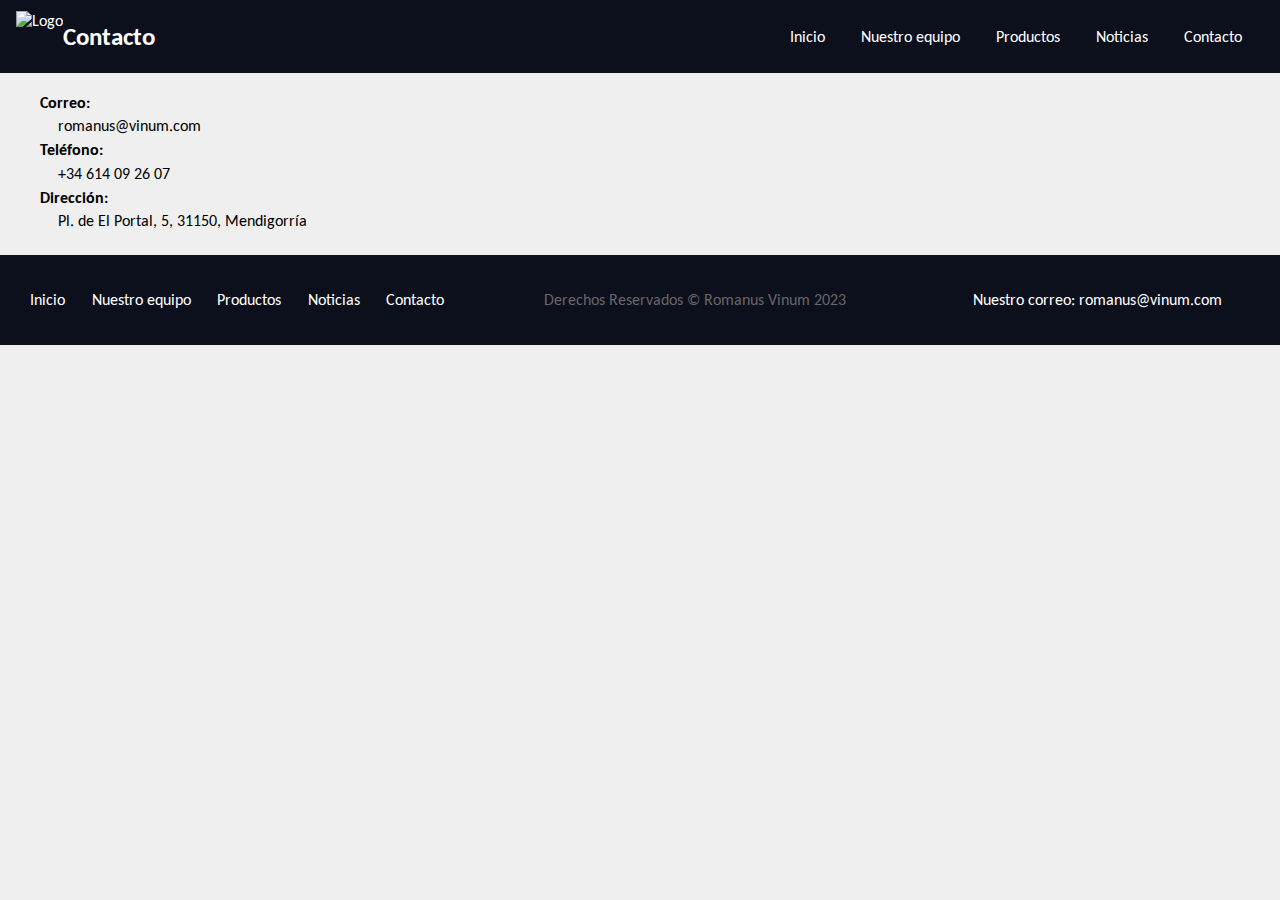
==== subpg/contacto.html @ da12fbbb "contacto" ====
<!DOCTYPE html>
<html lang="es">
<head>
    <meta charset="UTF-8">
    <meta http-equiv="X-UA-Compatible" content="IE=edge">
    <meta name="viewport" content="width=device-width, initial-scale=1.0">
    <title>Romanus Vinum - Contacto</title>
    <link rel="preconnect" href="https://fonts.googleapis.com">
    <link rel="preconnect" href="https://fonts.gstatic.com" crossorigin>
    <link href="https://fonts.googleapis.com/css2?family=Carlito&display=swap" rel="stylesheet">
    <link rel="stylesheet" href="../styles subpg/contacto.css" />
    <link rel="shortcut icon" href="../IMG/Logo romanus vinum.png" type="image/x-icon">
</head>
<body>
    <header id="titulo">
        <a href="contacto.html" class="logo">
            <img src="../IMG/Logo romanus vinum.png" alt="Logo" height="50px">
            <h2>Contacto</h2>
        </a>
        <nav class="nav">     
            <a href="../index.html" class="nav-link">Inicio</a>
            <a href="equipo.html" class="nav-link">Nuestro equipo</a>
            <a href="productos.html" class="nav-link">Productos</a>
            <a href="noticias.html" class="nav-link">Noticias</a>
            <a href="contacto.html" class="nav-link">Contacto</a>
        </nav>
    </header>
    <div class="contacto">
        Correo: <a href="mailto:romanus@vinum.com">romanus@vinum.com</a>
        Teléfono: <a href="tel:+34 614 09 26 07">+34 614 09 26 07</a>
        Dirección: <a href="https://goo.gl/maps/YPe28k5VZQvF2o3E7" target="_blank">Pl. de El Portal, 5, 31150, Mendigorría</a>
    </div>
    <footer>
        <div class="nav-footer">
            <a href="../index.html" class="nav-footer-link">Inicio</a>
            <a href="equipo.html" class="nav-footer-link">Nuestro equipo</a>
            <a href="productos.html" class="nav-footer-link">Productos</a>
            <a href="noticias.html" class="nav-footer-link">Noticias</a>
            <a href="contacto.html" class="nav-footer-link">Contacto</a>
        </div>
        <p class="derechos">Derechos Reservados © Romanus Vinum 2023</p>
        <p>
            Nuestro correo: <a href="mailto:romanus@vinum.com">romanus@vinum.com</a>
        </p>
    </footer>
</body>
</html>
---- styles subpg/contacto.css ----
html {
    font-family: 'Carlito', sans-serif;
    background-color: #efefef;
}

body {
    margin: 0;
    padding: 0;
    box-sizing: border-box;
}

header {
    display: flex;
    background-color: #0C0F1C;
    align-items: center;
    min-height: 40px;
    justify-content: space-between;
}

a {
    color: white;
    text-decoration: none;
}

.logo {
    display: flex;
    align-items: center;
    margin-left: 1rem;
}
.logo h2 {
    font-size: 25px;
}

nav {
    margin-right: 1.4rem;
}

.nav-link {
    transition: color 0.3s ease;
    padding: 1rem;
}

.nav-link:hover {
    color: #8867AB;
}

.contacto {
    font-weight: bold;
    display: flex;
    flex-direction: column;
    margin: 20px;
    margin-left: 40px;
}

.contacto a {
    text-decoration: none;
    font-weight: normal;
    color: black;
    padding: 0.3rem;
    margin-left: 0.8rem;
}

footer {
    display: flex;
    background-color: #0C0F1C;
    align-items: center;
    justify-content: space-between;
    padding: 1.2rem;
    flex-wrap: wrap;
}

footer a{
    transition: color 0.3s ease;
}

footer a:hover {
    color: #8867AB;
}

footer p {
    color: white;
    margin-right: 2.4rem;
}

.derechos {
    color: #666
}

.nav-footer-link {
    padding: 0.7rem;
}

@media (max-width: 870px){
    header {
        flex-direction: column;
    }
    nav {
        padding-bottom: 1.3rem;
    }
    footer {
        flex-direction: column;
    }
    footer p {
        margin: 1.6rem;
        margin-bottom: 1rem;
    }
    .nav-footer {
        margin-top: 0.4rem;
    }
}
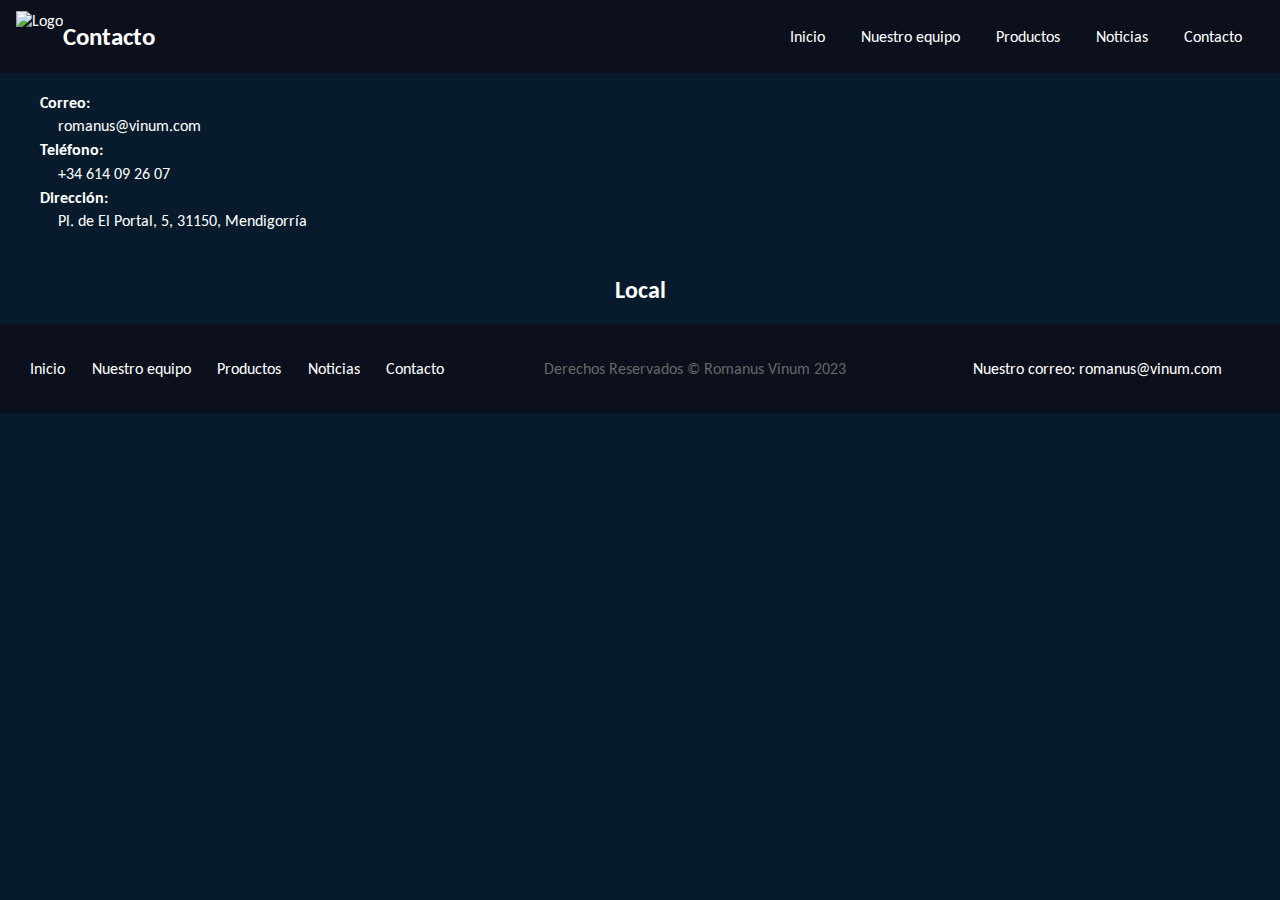
==== commit 330aa2be: "Prodcutos modifed" ====
--- a/subpg/contacto.html
+++ b/subpg/contacto.html
@@ -30,6 +30,12 @@
         Teléfono: <a href="tel:+34 614 09 26 07">+34 614 09 26 07</a>
         Dirección: <a href="https://goo.gl/maps/YPe28k5VZQvF2o3E7" target="_blank">Pl. de El Portal, 5, 31150, Mendigorría</a>
     </div>
+    <div class="galeria">
+        <h2>Local</h2>
+        <div class="imagenes">
+
+        </div>
+    </div>
     <footer>
         <div class="nav-footer">
             <a href="../index.html" class="nav-footer-link">Inicio</a>
--- a/styles subpg/contacto.css
+++ b/styles subpg/contacto.css
@@ -1,6 +1,7 @@
 html {
     font-family: 'Carlito', sans-serif;
-    background-color: #efefef;
+    background-color: #071B2D;
+    color: white;
 }
 
 body {
@@ -55,9 +56,15 @@
 .contacto a {
     text-decoration: none;
     font-weight: normal;
-    color: black;
+    color: white;
     padding: 0.3rem;
     margin-left: 0.8rem;
+}
+
+.galeria {
+    display: flex;
+    align-items: center;
+    justify-content: center;
 }
 
 footer {
